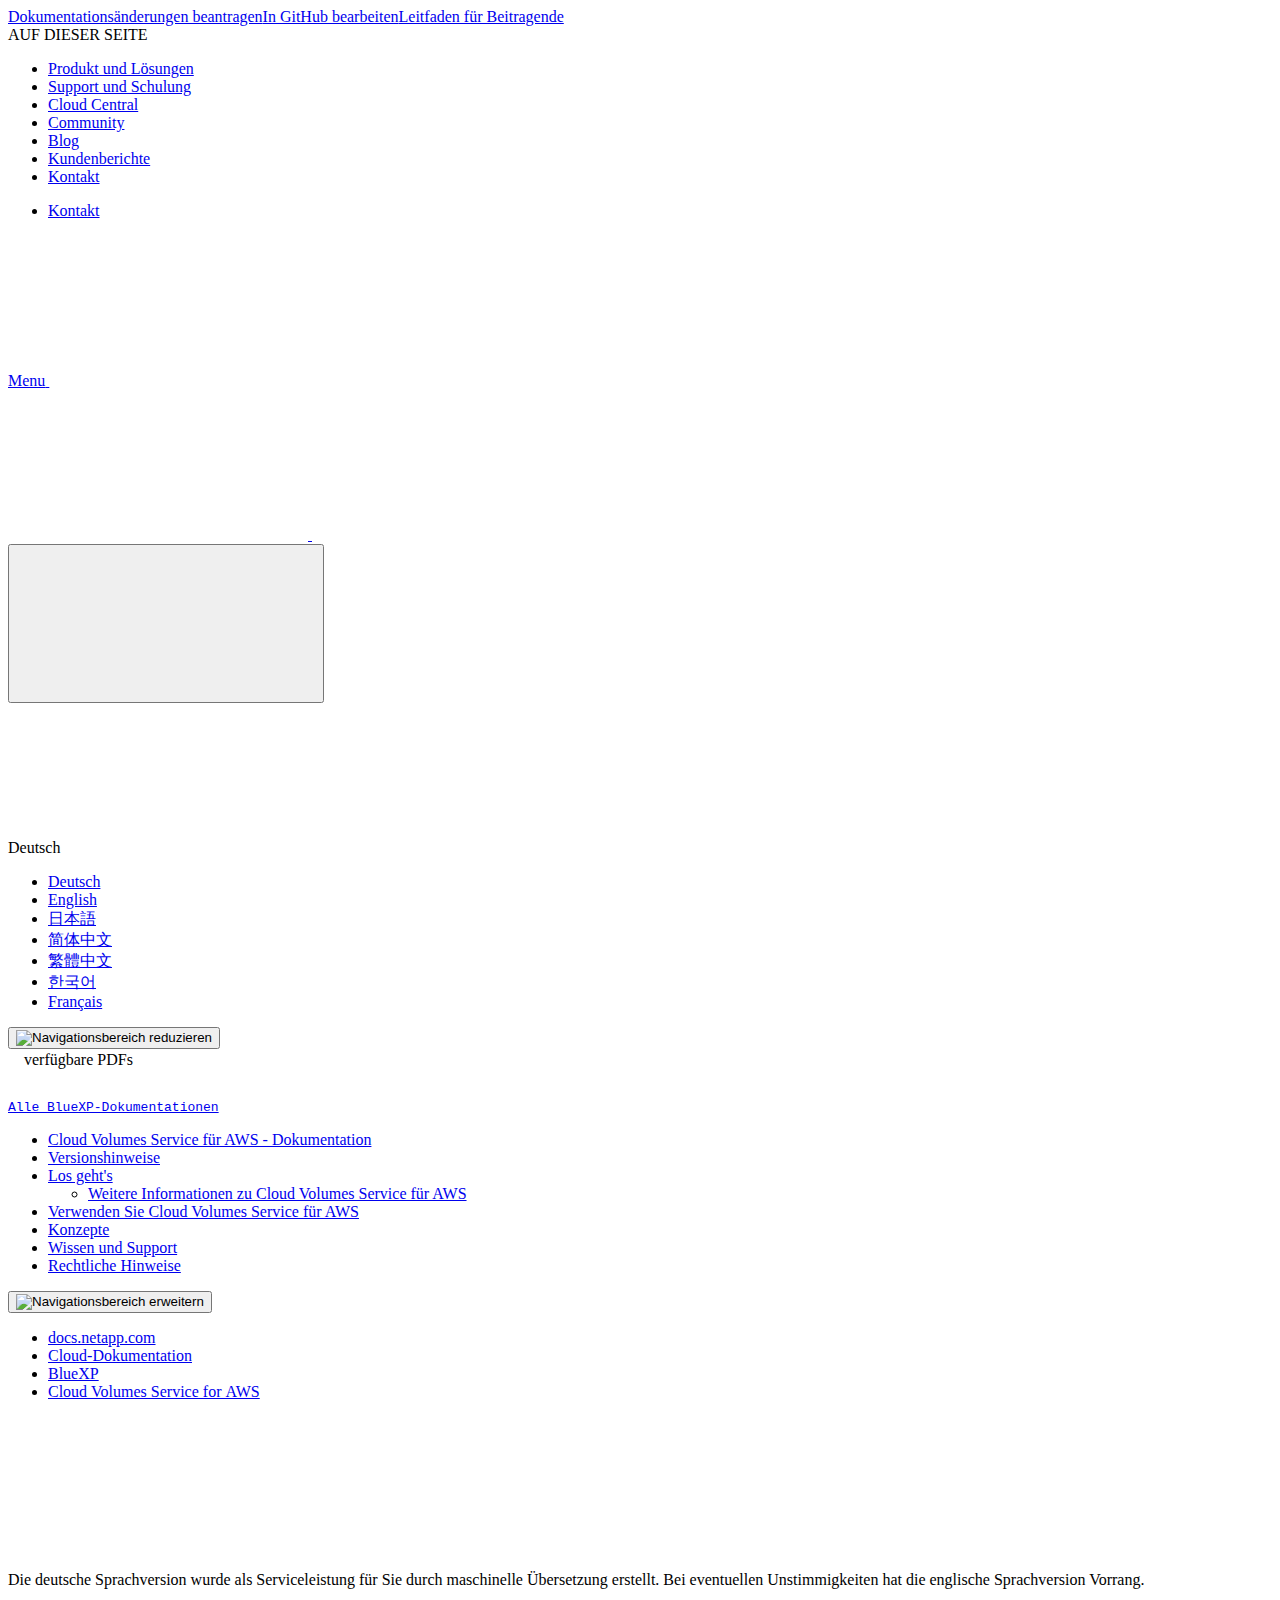
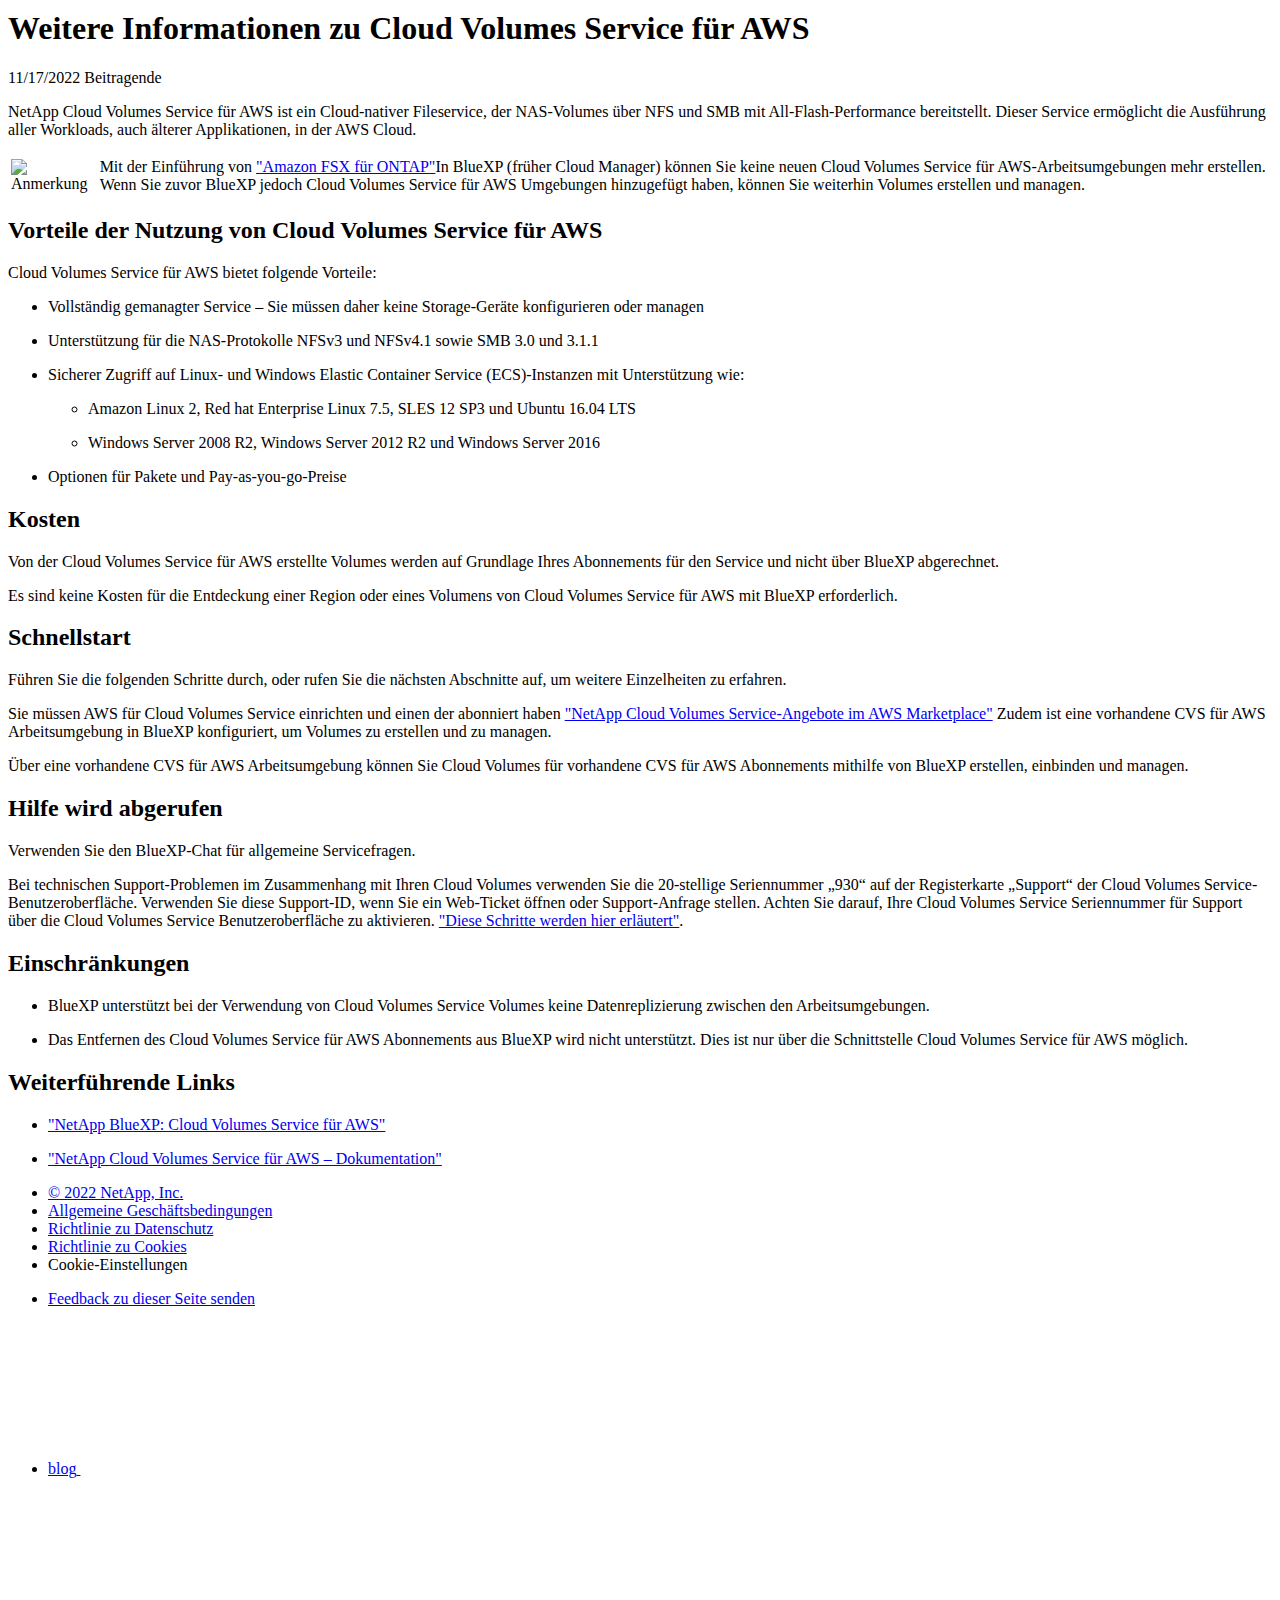
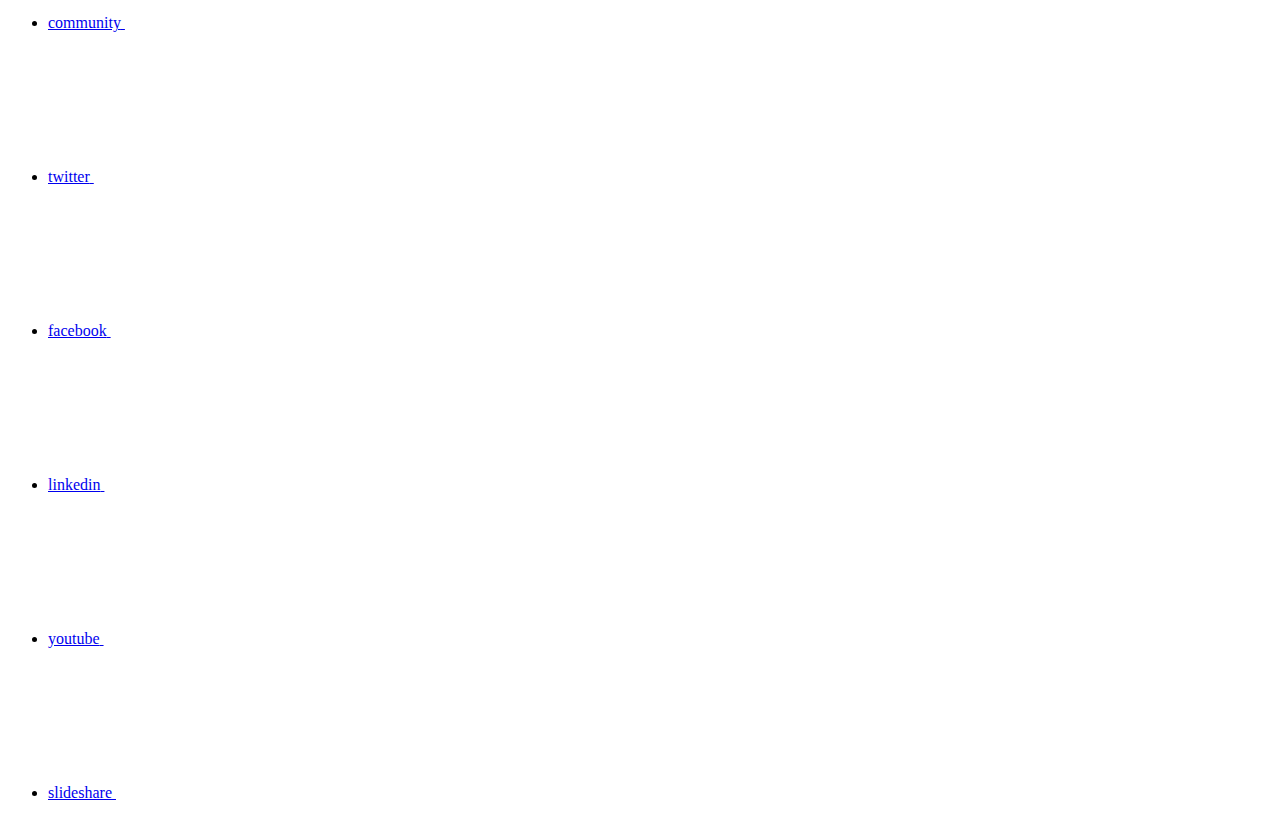
==== concept-cvs-aws.html @ 702d2982 "Deploying to gh-pages from  @ 8a273f7e0c25d8ba1a01aaf4c90c06bf27761376 🚀" ====
<!DOCTYPE html>
<html lang="de">
  <head class="at-element-marker">
  <title>Weitere Informationen zu Cloud Volumes Service für AWS | NetApp Documentation</title>
  <meta charset="utf-8">
  <meta http-equiv="x-ua-compatible" content="ie=edge,chrome=1">
  <meta http-equiv="language" content="en">
  <meta name="viewport" content="width=device-width, initial-scale=1">
  <meta property="og:title" content="Weitere Informationen zu Cloud Volumes Service für AWS | NetApp Documentation" />
	<meta property="og:type" content="website" />
	<meta property="og:url" content="https://docs.netapp.com/de-de/cloud-manager-cloud-volumes-service-aws/concept-cvs-aws.html" />
	<meta property="og:description" content="NetApp Cloud Volumes Service für AWS ist ein Cloud-nativer Fileservice, der NAS-Volumes über NFS und SMB mit All-Flash-Performance bereitstellt. Dieser Servi..." />
  <meta property="og:image" content="https://docs.netapp.com/de-de/cloud-manager-cloud-volumes-service-aws/images/logo-tophat-social.png" />
  <meta property="og:image:alt" content="NetApp Logo" />
  <meta name="format-detection" content="telephone=no">
  <meta http-equiv="Content-Type" content="text/html; charset=utf-8">
  <meta http-equiv="encoding" content="utf-8">
  <meta http-equiv="nss-type" content="Product Documentation"/>
  <meta http-equiv="nss-subtype" content="User Guide"/><meta name="description" content="NetApp Cloud Volumes Service für AWS ist ein Cloud-nativer Fileservice, der NAS-Volumes über NFS und SMB mit All-Flash-Performance bereitstellt. Dieser Servi...">
  <meta name="keywords" content=" cloud volumes service for aws, cloud volumes, cloud volumes service subscription, access key, secret key"><!-- Icons -->
  <link rel="icon" href="/de-de/cloud-manager-cloud-volumes-service-aws/images/favicon.ico" type="image/x-icon">

  <!-- RSS Feed --><link rel="alternate" type="application/rss+xml" title="NetApp Documentation" href="/de-de/cloud-manager-cloud-volumes-service-aws/feed.xml"><!-- CSS Definitions: NetApp CSS should be defined after generic css -->

  <!-- Elastic Search -->
  <link rel="stylesheet" href="//cdn.jsdelivr.net/searchkit/0.10.0/theme.css">

  <!-- Combined CSS -->
  <link rel="stylesheet" type="text/css" href="/de-de/cloud-manager-cloud-volumes-service-aws/css/netappdocs.css">

  
  <link rel="stylesheet" href="/de-de/cloud-manager-cloud-volumes-service-aws/css/landing-page.css" type="text/css">
  <link rel="stylesheet" href="/de-de/cloud-manager-cloud-volumes-service-aws/css/tabbed-blocks.css" type="text/css">
  <!-- Canonical url -->
  <link rel='stylesheet' href='/de-de/cloud-manager-cloud-volumes-service-aws/css/na-feature.css' type='text/css'><!-- Top level site integrations --><script>
    function addAdobeLaunch(adobeId) {
      var head = document.getElementsByTagName('head')[0];
      var adobe = document.createElement("script");
      adobe.type = "text/plain";
      adobe.className = "optanon-category-C0002";
      adobe.src = "//assets.adobedtm.com/60287eadf1ee/c284da483c83/"+adobeId+".min.js";
      head.appendChild(adobe);
    }

    function addGoogleAnalytics(gtagId) {
      var google = document.createElement("script");
      google.type = "text/plain";
      google.className = "optanon-category-C0002";
      google.src = "https://www.googletagmanager.com/gtag/js?id="+gtagId;
      var head = document.getElementsByTagName('head')[0];
      head.appendChild(google);

      window.dataLayer = window.dataLayer || [];
      function gtag(){dataLayer.push(arguments);}
      gtag('js', new Date());
      gtag('config', gtagId);
    }

    function addConsent(consentId) {
      var head = document.getElementsByTagName('head')[0];
      var onetrustConsent = document.createElement("script");
      onetrustConsent.type = "text/javascript";
      onetrustConsent.src = "https://cdn.cookielaw.org/consent/"+consentId+"/OtAutoBlock.js";
      head.appendChild(onetrustConsent);

      var onetrustScript = document.createElement("script");
      onetrustScript.type = "text/javascript";
      onetrustScript.src = "https://cdn.cookielaw.org/scripttemplates/otSDKStub.js";
      onetrustScript.charset = "UTF-8";
      onetrustScript.dataset.documentLanguage = "true";
      onetrustScript.dataset.domainScript = consentId;
      head.appendChild(onetrustScript);
    }addConsent("72570c5c-fe30-465f-b0e0-b77f7fb4ae34");
    addAdobeLaunch("launch-e9ff3acac59f");
    addGoogleAnalytics("UA-81697994-3");function OptanonWrapper() { }
  </script>
  <script src="https://cdnjs.cloudflare.com/ajax/libs/jquery/2.1.4/jquery.min.js"></script>
  <script src="https://cdnjs.cloudflare.com/ajax/libs/jquery-cookie/1.4.1/jquery.cookie.min.js"></script>

  <!-- Used for Product Family Page Sidebar Visibility --><!-- Used to import Promise for IE. Required for SearchKit -->
  <script src="https://cdnjs.cloudflare.com/ajax/libs/bluebird/3.3.5/bluebird.min.js"></script><script src='/de-de/cloud-manager-cloud-volumes-service-aws/js/na-search.js'></script><script src='/de-de/cloud-manager-cloud-volumes-service-aws/js/na-pagenav.js'></script><script src='/de-de/cloud-manager-cloud-volumes-service-aws/js/na-utility.js'></script>
  <script src='/de-de/cloud-manager-cloud-volumes-service-aws/js/clouddocs.js'></script>
  <script src='/de-de/cloud-manager-cloud-volumes-service-aws/js/jquery.navgoco.min.js'></script>
  <script src="https://maxcdn.bootstrapcdn.com/bootstrap/3.3.7/js/bootstrap.min.js" integrity="sha384-Tc5IQib027qvyjSMfHjOMaLkfuWVxZxUPnCJA7l2mCWNIpG9mGCD8wGNIcPD7Txa" crossorigin="anonymous"></script>
  <script src='/de-de/cloud-manager-cloud-volumes-service-aws/js/toc.js'></script>
  <script src='/de-de/cloud-manager-cloud-volumes-service-aws/js/customscripts.js'></script><script>
      $(document).ready(function() {
          
          var collapseOnInit = true;
          

          var navSettings = {
              "caretHtml": '',
              "accordion": collapseOnInit,
              "openClass": 'active', // open
              "save": false, // leave false or nav highlighting doesn't work right
              "cookie": {
                  "name": 'navgoco',
                  "expires": false,
                  "path": '/'
              },
              "slide": {
                  "duration": 400,
                  "easing": 'swing'
              }
          };

          // Initialize navgoco with default options
          $("#mysidebar").navgoco(navSettings);
          

          $("#collapseAll").click(function(e) {
              e.preventDefault();
              $("#mysidebar").navgoco('toggle', false);
          });

          $("#expandAll").click(function(e) {
              e.preventDefault();
              $("#mysidebar").navgoco('toggle', true);
          });

          $(".sidebar-nav-container").on("scroll", function() {
            $.cookie("sidebarScroll", $(".sidebar-nav-container").scrollTop(), {
              path    : "/de-de/cloud-manager-cloud-volumes-service-aws"  
            });
          });
          $(function() {
            if ($.cookie("sidebarScroll")) {
              $(".sidebar-nav-container").scrollTop($.cookie("sidebarScroll"));
            }
          });

      });

  </script>
  <script>
      $(document).ready(function() {
          $("#tg-sb-link").click(function() {
              $("#tg-sb-sidebar").toggle();
              $("#tg-sb-content").toggleClass('col-md-9');
              $("#tg-sb-content").toggleClass('col-md-12');
              $("#tg-sb-icon").toggleClass('fa-toggle-on');
              $("#tg-sb-icon").toggleClass('fa-toggle-off');
          });
      });
  </script>
  <script src='/de-de/cloud-manager-cloud-volumes-service-aws/js/custom-dropdown.js'></script>
  <script src='/de-de/cloud-manager-cloud-volumes-service-aws/js/FileSaver.min.js'></script>
  <script src='/de-de/cloud-manager-cloud-volumes-service-aws/js/jszip-utils.min.js'></script>
  <script src='/de-de/cloud-manager-cloud-volumes-service-aws/js/jszip.min.js'></script>
  <script src='/de-de/cloud-manager-cloud-volumes-service-aws/js/pdf-ux.js'></script>
</head>


  <body class role="document" data-flavor="">
    <div id="page" class="n-off-canvas-menu">
      <div class="n-off-canvas-menu__menu"><!--TODO: Add offcanvas code --></div>
      <div class="n-off-canvas-menu__content-wrap">
        <header class="site-header" id="banner">
  
  <!-- Start Page Toolbar -->
  
  <div class="page-nav-toolbar"><div class="page-nav-contribute"><a target="_blank" href="https://github.com/NetAppDocs/cloud-manager-cloud-volumes-service-aws/issues/new?body=Page%3A%20[Weitere Informationen zu Cloud Volumes Service für AWS](https://docs.netapp.com/de-de/cloud-manager-cloud-volumes-service-aws/concept-cvs-aws.html)&template=public-issue-template.md" class="page-nav-contribute-link" role="button"><img src="/de-de/cloud-manager-cloud-volumes-service-aws/images/discuss-sm.svg" alt="" class="github-icon" />Dokumentationsänderungen beantragen</a><a target="_blank" href="https://github.com/NetAppDocs/cloud-manager-cloud-volumes-service-aws/blob/main/concept-cvs-aws.adoc" class="page-nav-contribute-link" role="button"><img src="/de-de/cloud-manager-cloud-volumes-service-aws/images/edit-sm.svg" alt="" class="github-icon" />In GitHub bearbeiten</a><a target="_blank" href="https://docs.netapp.com/us-en/contribute/" class="page-nav-contribute-link"  ><img src="/de-de/cloud-manager-cloud-volumes-service-aws/images/article-sm.svg" alt="" class="github-icon" />Leitfaden für Beitragende</a></div>
    <div class="page-nav-container">
      <nav class="page-nav-fixed">
        <div class="page-nav-title">AUF DIESER SEITE</div>
        <div class="page-nav-links">
          <ul class="page-nav-inner" id="page-menu"></ul>
        </div>
      </nav>
    </div>
  </div>
  
  
  <!-- Start top_hat -->
  <div class="n-top-hat">
    <div class="n-container">
      <div class="n-top-hat__cross-property-nav">
        <ul class="n-top-hat__list">
          <li class="n-top-hat__list-item">
            <a href="https://www.netapp.com/products-a-z/" class="n-top-hat__link">Produkt und Lösungen</a>
          </li>
          <li class="n-top-hat__list-item">
            <a href="https://www.netapp.com/support-and-training/netapp-university/" class="n-top-hat__link">Support und Schulung</a>
          </li>
          <li class="n-top-hat__list-item">
            <a href="https://cloud.netapp.com" class="n-top-hat__link">Cloud Central</a>
          </li>
          <li class="n-top-hat__list-item">
            <a href="https://community.netapp.com/" class="n-top-hat__link">Community</a>
          </li>
          <li class="n-top-hat__list-item">
            <a href="https://blog.netapp.com/" class="n-top-hat__link">Blog</a>
          </li>
          <li class="n-top-hat__list-item">
            <a href="https://customers.netapp.com/en/" class="n-top-hat__link">Kundenberichte</a>
          </li>
          <li class="n-top-hat__list-item">
            <a href="https://www.netapp.com/us/contact-us/index.aspx" target="_self" class="n-top-hat__link" data-ntap-ui="contact-us">Kontakt</a>
          </li>
        </ul>
      </div>
      <div class="n-top-hat__utils">
        <ul class="n-top-hat__list">
          <li class="n-top-hat__list-item">
            <a href="https://www.netapp.com/us/contact-us/index.aspx" target="_self" class="n-top-hat__link" data-ntap-ui="contact-us">Kontakt</a>
          </li>
        </ul>
      </div>
    </div>
  </div>
  <!-- End top_hat -->

  <!-- Start property bar -->
  <style>
    .n-property-navigation-bar__menus--desktop-experience .n-menu--mega__default-content__heading span {
    color: #34B0FF;
    }
  </style>
  <div class="n-property-bar " data-ntap-ui="sticky-nav">
    <div class="n-property-bar__inner-wrap">
      <div class="n-property-bar__menu-toggle">
        <a href="#" class="n-property-bar__menu-toggle-link">
          <span class="n-property-bar__menu-toggle-text">Menu</span>
          <svg class="n-icon-bars n-property-bar__menu-toggle-icon" aria-labelledby="title">
            <title>bars</title>
            <use xlink:href="/de-de/cloud-manager-cloud-volumes-service-aws/common/svg/sprite.svg#bars"></use>
          </svg>
        </a>
      </div>
      <div class="n-property-bar__property-mark ">
        <a href="https://www.netapp.com" class="n-property-bar__property-link">
          <div class="n-property-bar__logo">
            <svg class="n-icon-netapp-mark n-icon-netapp-mark n-property-bar__netapp-mark-icon" aria-labelledby="title">
              <title>netapp-mark</title>
              <use xlink:href="/de-de/cloud-manager-cloud-volumes-service-aws/common/svg/sprite.svg#netapp-mark"></use>
            </svg>
            <svg class="n-icon-netapp-logo n-property-bar__logo-svg" aria-labelledby="title">
              <title>netapp-logo</title>
              <use xlink:href="/de-de/cloud-manager-cloud-volumes-service-aws/common/svg/sprite.svg#netapp-logo"></use>
            </svg>
          </div>
        </a>
      </div>

      
      
      
      <div class="search-property-bar">
        <div id="search-demo-container" class="searchbox n-property-bar__search">
          <div id="react-search" 
          data-search-html="/de-de/cloud-manager-cloud-volumes-service-aws/search.html"
          data-type="widget" 
          data-placeholder="Dokumentation durchsuchen"
          data-no-results-found="Keine Ergebnisse für {query} gefunden"
          data-did-you-mean="Nach {suggestion} suchen."
          data-no-results-found-did-you-mean="Keine Ergebnisse für {query} gefunden. Meinten Sie {suggestion}?"
          data-results-found="{hitCount} Ergebnisse gefunden"
          data-error-message="We're sorry, an issue occurred when fetching your results. Please try again."
          data-error-reset="Reset Search"
          data-sk-es-pf-indexes=""
          data-flavor=""></div>
          <button class="n-property-bar__search-toggle-button" type="button">
            <svg class="n-icon-search n-property-bar__search-toggle-button-icon" aria-labelledby="title">
              <title>search</title>
              <use xmlns:xlink="http://www.w3.org/1999/xlink" xlink:href="/de-de/cloud-manager-cloud-volumes-service-aws/common/svg/sprite.svg#search"></use>
            </svg>
          </button>
        </div>
      </div>
      
    </div>
  </div>
  <div class="n-property-bar__toolbar">
    <!-- Start Language Selector --><div id="language-dropdown" class="custom-dropdown custom-dropdown-lang">
      <div class="custom-dropdown-select custom-dropdown-select-lang">
      <span class="lang-name">Deutsch</span>
          <svg class="n-globe__icon" aria-labelledby="title">
            <title>globe</title>
            <use xmlns:xlink="http://www.w3.org/1999/xlink" xlink:href="/de-de/cloud-manager-cloud-volumes-service-aws/common/svg/sprite.svg#globe"></use>
          </svg>
        </button>
      </div>

      <ul class="custom-dropdown-menu"><li>
          <a href="https://docs.netapp.com/de-de/cloud-manager-cloud-volumes-service-aws/concept-cvs-aws.html" target="_self"><span translate="no" class="notranslate">Deutsch</span></a>
        </li><li>
          <a href="https://docs.netapp.com/us-en/cloud-manager-cloud-volumes-service-aws/concept-cvs-aws.html" target="_self"><span translate="no" class="notranslate">English</span></a>
        </li><li>
          <a href="https://docs.netapp.com/ja-jp/cloud-manager-cloud-volumes-service-aws/concept-cvs-aws.html" target="_self"><span translate="no" class="notranslate">日本語</span></a>
        </li><li>
          <a href="https://docs.netapp.com/zh-cn/cloud-manager-cloud-volumes-service-aws/concept-cvs-aws.html" target="_self"><span translate="no" class="notranslate">简体中文</span></a>
        </li><li>
          <a href="https://docs.netapp.com/zh-tw/cloud-manager-cloud-volumes-service-aws/concept-cvs-aws.html" target="_self"><span translate="no" class="notranslate">繁體中文</span></a>
        </li><li>
          <a href="https://docs.netapp.com/ko-kr/cloud-manager-cloud-volumes-service-aws/concept-cvs-aws.html" target="_self"><span translate="no" class="notranslate">한국어</span></a>
        </li><li>
          <a href="https://docs.netapp.com/fr-fr/cloud-manager-cloud-volumes-service-aws/concept-cvs-aws.html" target="_self"><span translate="no" class="notranslate">Français</span></a>
        </li></ul>
    </div><!-- End Language Selector -->

    <div class="n-property-bar__cta"></div>
  </div>
  <script>
    $(function(){
        var currentLocalization = $('html').attr('lang');

        var localizationsDictionary = {
            "en-CA" : "https://www.netapp.com/search/index.aspx?for_cr=canada&",
            "en-IN" : "https://www.netapp.com/search/index.aspx?for_cr=india&",
            "nl-NL" : "https://www.netapp.com/search/index.aspx?for_cr=netherlands&",
            "ru-RU" : "https://www.netapp.com/search/index.aspx?for_cr=russia&",
            "sv-SE" : "https://www.netapp.com/search/index.aspx?for_cr=sweden&",
            "it-IT" : "https://www.netapp.com/search/index.aspx?for_cr=italy&",
            "he-IL" : "https://www.netapp.com/search/index.aspx?for_cr=israel&",
            "ko-KR" : "https://www.netapp.com/search/index.aspx?for_cr=korea&",
            "zh-TW" : "https://www.netapp.com/search/index.aspx?for_cr=taiwan&",
            "en-GB" : "https://www.netapp.com/search/index.aspx?for_cr=unitedkingdom&",
            "en-SG" : "https://www.netapp.com/search/index.aspx?for_cr=asean&",
            "en-AU" : "https://www.netapp.com/search/index.aspx?for_cr=australia&",
            "pt-BR" : "https://www.netapp.com/search/index.aspx?for_cr=brasil&",
            "de-CH" : "https://www.netapp.com/search/index.aspx?for_cr=switzerland&",
            "es-MX" : "https://www.netapp.com/search/index.aspx?for_cr=mexico&"
        };

        if($('html').hasClass('ntap-whitelisted') && localizationsDictionary.hasOwnProperty(currentLocalization)) {
            $('.n-property-bar__property-link').attr('href', '/');
        }
    });
  </script>
  <!-- End property bar -->
</header>


        <main id="n-main-content" class="n-main-content">
          <!-- Start Documentation Content -->
<div class="ie-main">
  <!-- Sidebar Column -->
  
  <div class="col-md-3" id="sidebar-height">
      <button id="btn-sidebar-collapse" onclick="hideSidebar()"><img src="/de-de/cloud-manager-cloud-volumes-service-aws/images/collapse.png" alt="Navigationsbereich reduzieren"></button>
      <div class="n-pdf-header">
  <a id="toggleButtonPdf" class="n-pdf-button" type="button">
    <img src="/de-de/cloud-manager-cloud-volumes-service-aws/images/pdf.png" alt="" width="16" height="16"/>verfügbare PDFs<span>
    </span>
  </a>
</div>
<div class="n-pdf-body-container">
  <ul id="toggleContainerPdf" class="n-pdf-body" style="display:none;"><li class="pdf-ux-container">
        
        
        
        <a target="_blank" href="/de-de/cloud-manager-cloud-volumes-service-aws/pdfs/fullsite-sidebar/Dokumentation_zu_Cloud_Volumes_Service_für_AWS.pdf" >
          <img src="/de-de/cloud-manager-cloud-volumes-service-aws/images/pdf.png" alt="" width="16" height="16"/>PDF dieser Dokumentationsseite</a>





    
      <ul class="subfolders" style="display:none;">
        <li class="pdf-ux-container">
          
          
          
          <a target="_blank" 
            
              href="/de-de/cloud-manager-cloud-volumes-service-aws/pdfs/sidebar/Los_geht_s.pdf" 
            
          >
            <img src="/de-de/cloud-manager-cloud-volumes-service-aws/images/pdf.png" alt="" width="16" height="16"/>
            Los geht's
          </a>
          
    <ul class="subfolders" id="pdf-remove" style="display:none;"><li class="active"></li></ul>
  


        </li>
      </ul>
    

  



    
      <ul class="subfolders" style="display:none;">
        <li class="pdf-ux-container">
          
          
          
          <a target="_blank" 
            
              href="/de-de/cloud-manager-cloud-volumes-service-aws/pdfs/sidebar/Verwenden_Sie_Cloud_Volumes_Service_für_AWS.pdf" 
            
          >
            <img src="/de-de/cloud-manager-cloud-volumes-service-aws/images/pdf.png" alt="" width="16" height="16"/>
            Verwenden Sie Cloud Volumes Service für AWS
          </a>
          




        </li>
      </ul>
    

  



    
      <ul class="subfolders" style="display:none;">
        <li class="pdf-ux-container">
          
          
          
          <a target="_blank" 
            
              href="/de-de/cloud-manager-cloud-volumes-service-aws/pdfs/sidebar/Konzepte.pdf" 
            
          >
            <img src="/de-de/cloud-manager-cloud-volumes-service-aws/images/pdf.png" alt="" width="16" height="16"/>
            Konzepte
          </a>
          




        </li>
      </ul>
    

  



    
      <ul class="subfolders" style="display:none;">
        <li class="pdf-ux-container">
          
          
          
          <a target="_blank" 
            
              href="/de-de/cloud-manager-cloud-volumes-service-aws/pdfs/sidebar/Wissen_und_Support.pdf" 
            
          >
            <img src="/de-de/cloud-manager-cloud-volumes-service-aws/images/pdf.png" alt="" width="16" height="16"/>
            Wissen und Support
          </a>
          




        </li>
      </ul>
    

  



</li></ul>
  <div class="zip-pdf-link-container" style="display: none;">   
    <a href="#" id="zipPdf">
      <img src="/de-de/cloud-manager-cloud-volumes-service-aws/images/pdf-zip.png" alt="" width="16" height="16"/>
      <pre>Sammlung separater PDF-Dokumente<span class="zip-size"></span></pre>
    </a><div id="zip-link-popup" class="hide">
    <div class="inner-modal">
        <div class="downloading-progress">
            <div class="spinner"></div>
            <h1>Creating your file...</h1>
            <div>This may take a few minutes. Thanks for your patience.</div>
            <button class="cancel-download-btn" type="button">Cancel</button>
        </div>
        <div class="download-complete hide">
            <div class="done-icon">
                <svg xmlns="http://www.w3.org/2000/svg" width="24" height="24" viewBox="0 0 24 24"><path d="M20.285 2l-11.285 11.567-5.286-5.011-3.714 3.716 9 8.728 15-15.285z"/></svg>
            </div>
            <div>Your file is ready</div>
            <button class="cancel-download-btn" type="button">OK</button>
        </div>
    </div>
</div>
<script>
    $(".cancel-download-btn").click(function(){
        $("#zip-link-popup").addClass("hide");
        $("#zip-link-popup .downloading-progress").removeClass("hide");
        $("#zip-link-popup .download-complete").addClass("hide");
    });
</script></div>
</div>
<script>
  $("#toggleContainerPdf li.active:last-child").parents('ul.subfolders').toggle('display');
  $("#toggleButtonPdf").click(function () {
    $("#toggleContainerPdf").toggle('display');
    $(".n-pdf-body-container .zip-pdf-link-container").toggle('display');
  });
</script><div class="prod-nav" id="product-nav">
  <a target="_self" class="prod-fam-nav" href="https://docs.netapp.com/de-de/cloud-manager-family/"><img src="/de-de/cloud-manager-cloud-volumes-service-aws/images/left_arrow.png" alt=""><pre>Alle BlueXP-Dokumentationen</pre></a>
</div><div class="sidebar-nav-container" id="mysidebardiv">
  <ul id="mysidebar" class="nav"><li 
      data-pdf-exists="true" 
      data-pdf-filename="Cloud Volumes Service für AWS - Dokumentation"
      data-li-level="1#" 
      class=" "
    ><a class="na-navbar-padding" href="/de-de/cloud-manager-cloud-volumes-service-aws/index.html">
        Cloud Volumes Service für AWS - Dokumentation
      </a></li><li 
      data-pdf-exists="true" 
      data-pdf-filename="Versionshinweise"
      data-li-level="1#" 
      class=" "
    ><a class="na-navbar-padding" href="/de-de/cloud-manager-cloud-volumes-service-aws/whats-new.html">
        Versionshinweise
      </a></li><li 
      data-pdf-exists="true" 
      data-pdf-filename="Los geht's"
      data-li-level="1" 
      class="subfolders "
    ><a href="#">
        <div class="na-navbar-padding"> Los geht's</div>
      </a>
      <ul style="display: none;">
        <li 
      data-pdf-exists="true" 
      data-pdf-filename="Weitere Informationen zu Cloud Volumes Service für AWS"
      data-li-level="2#" 
      class="  active "
    ><a class="na-navbar-padding" href="/de-de/cloud-manager-cloud-volumes-service-aws/concept-cvs-aws.html">
        Weitere Informationen zu Cloud Volumes Service für AWS
      </a></li></ul></li><li 
      data-pdf-exists="true" 
      data-pdf-filename="Verwenden Sie Cloud Volumes Service für AWS"
      data-li-level="1" 
      class="subfolders "
    ><a href="#">
        <div class="na-navbar-padding"> Verwenden Sie Cloud Volumes Service für AWS</div>
      </a>
      <ul style="display: none;">
        <li 
      data-pdf-exists="true" 
      data-pdf-filename="Implementieren und Managen von Cloud Volumes"
      data-li-level="2#" 
      class=" "
    ><a class="na-navbar-padding" href="/de-de/cloud-manager-cloud-volumes-service-aws/task-manage-cvs-aws.html">
        Implementieren und Managen von Cloud Volumes
      </a></li><li 
      data-pdf-exists="true" 
      data-pdf-filename="Managen von Cloud Volumes Snapshots"
      data-li-level="2#" 
      class=" "
    ><a class="na-navbar-padding" href="/de-de/cloud-manager-cloud-volumes-service-aws/task-manage-cloud-volumes-snapshots.html">
        Managen von Cloud Volumes Snapshots
      </a></li></ul></li><li 
      data-pdf-exists="true" 
      data-pdf-filename="Konzepte"
      data-li-level="1" 
      class="subfolders "
    ><a href="#">
        <div class="na-navbar-padding"> Konzepte</div>
      </a>
      <ul style="display: none;">
        <li 
      data-pdf-exists="true" 
      data-pdf-filename="Service Level und zugewiesene Kapazität"
      data-li-level="2#" 
      class=" "
    ><a class="na-navbar-padding" href="/de-de/cloud-manager-cloud-volumes-service-aws/reference-cvs-service-levels-and-quotas.html">
        Service Level und zugewiesene Kapazität
      </a></li><li 
      data-pdf-exists="true" 
      data-pdf-filename="Einstellungen der AWS Sicherheitsgruppen für Windows AD Server"
      data-li-level="2#" 
      class=" "
    ><a class="na-navbar-padding" href="/de-de/cloud-manager-cloud-volumes-service-aws/reference-security-groups-windows-ad-servers.html">
        Einstellungen der AWS Sicherheitsgruppen für Windows AD Server
      </a></li></ul></li><li 
      data-pdf-exists="true" 
      data-pdf-filename="Wissen und Support"
      data-li-level="1" 
      class="subfolders "
    ><a href="#">
        <div class="na-navbar-padding"> Wissen und Support</div>
      </a>
      <ul style="display: none;">
        <li 
      data-pdf-exists="true" 
      data-pdf-filename="Für den Support anmelden"
      data-li-level="2#" 
      class=" "
    ><a class="na-navbar-padding" href="/de-de/cloud-manager-cloud-volumes-service-aws/task-support-registration.html">
        Für den Support anmelden
      </a></li><li 
      data-pdf-exists="true" 
      data-pdf-filename="Holen Sie sich Hilfe"
      data-li-level="2#" 
      class=" "
    ><a class="na-navbar-padding" href="/de-de/cloud-manager-cloud-volumes-service-aws/task-get-help.html">
        Holen Sie sich Hilfe
      </a></li></ul></li><li 
      data-pdf-exists="true" 
      data-pdf-filename="Rechtliche Hinweise"
      data-li-level="1#" 
      class=" "
    ><a class="na-navbar-padding" href="/de-de/cloud-manager-cloud-volumes-service-aws/legal-notices.html">
        Rechtliche Hinweise
      </a></li></ul>
</div>
<script>
  window.onscroll = () => {
    const value = -40 - (document.body.scrollHeight - (window.innerHeight + document.scrollingElement.scrollTop));
    
    document.getElementById("sidebar-height").style.bottom = Math.max(0,value) + "px";
};
</script>
<!-- this highlights the active parent class in the navgoco sidebar. this is critical so that the parent expands when you're viewing a page. This must appear below the sidebar code above. Otherwise, if placed inside customscripts.js, the script runs before the sidebar code runs and the class never gets inserted.-->
<script>$("li.active").parents('li').toggleClass("active");</script>
<script>$("#mysidebar li.active").parents('ul').css("display","block");</script>


  </div>
  

  <div class="ie-content-pane n-doc__component-detail-content n-doc__component-detail-content--show-code">
    <!-- Begin of page container --><article class="page-content" id="main">
      <div class="ie-utility">
  <button id="btn-sidebar-expand" onclick="showSidebar()"><img src="/de-de/cloud-manager-cloud-volumes-service-aws/images/expand.png" alt="Navigationsbereich erweitern"></button>
  <div class="ie-menu">
    <div class="n-breadcrumb">
      <ul class="n-breadcrumb__list">
        <li class="n-breadcrumb__list-item">
          <a href="https://docs.netapp.com">docs.netapp.com</a>
        </li>
        
        <li class="n-breadcrumb__list-item">
          <a href="https://docs.netapp.com/us-en/cloud/">Cloud-Dokumentation</a>
        </li>
        

        
        <li class="n-breadcrumb__list-item">
          <a href="https://docs.netapp.com/de-de/cloud-manager-family/">BlueXP</a>
        </li>
        

        <li class="n-breadcrumb__list-item">
          <a href="/de-de/cloud-manager-cloud-volumes-service-aws/">Cloud&nbsp;Volumes&nbsp;Service&nbsp;for&nbsp;AWS</a>
        </li>

      </ul>
    </div>
    <div style="clear: both"></div><!-- Main needs to have height -->
  </div>
</div>

      <div class="ie-nmt-disclaimer">
  <span>
    <div class="ie-nmt-disclaimer-container">
      <div class="ie-nmt-disclaimer-icon">
        <svg class="luci-icon" aria-hidden="true">
          <use xlink:href="/de-de/cloud-manager-cloud-volumes-service-aws/common/svg/sprite.svg#circle-info">
        </svg>
      </div>
      <div class="ie-nmt-disclaimer-content">
        <span> Die deutsche Sprachversion wurde als Serviceleistung für Sie durch maschinelle Übersetzung erstellt. Bei eventuellen Unstimmigkeiten hat die englische Sprachversion Vorrang. </span>
      </div>
      <div style="clear:both;"></div>
    </div>
  </span>
</div><div class="n-doc__component-detail-heading-wrap">
  <h1 class="n-doc__component-detail-heading">Weitere Informationen zu Cloud Volumes Service für AWS</h1>
</div>


<p class="page-details">
  
    
    <time datetime="2022-11-17 06:41:16 +0000">11/17/2022</time>
    
  

<span>Beitragende
</span>


</p>

<div id="preamble">
<div class="sectionbody">
<div class="paragraph lead">
<p>NetApp Cloud Volumes Service für AWS ist ein Cloud-nativer Fileservice, der NAS-Volumes über NFS und SMB mit All-Flash-Performance bereitstellt. Dieser Service ermöglicht die Ausführung aller Workloads, auch älterer Applikationen, in der AWS Cloud.</p>
</div>
<div class="admonitionblock note">
<table>
<tr>
<td class="icon">
<img src="/us-en/cloud-manager-cloud-volumes-service-aws/images/note.svg" alt="Anmerkung">
</td>
<td class="content">
Mit der Einführung von <a href="https://docs.aws.amazon.com/fsx/latest/ONTAPGuide/what-is-fsx-ontap.html" target="_blank" rel="noopener">"Amazon FSX für ONTAP"</a>In BlueXP (früher Cloud Manager) können Sie keine neuen Cloud Volumes Service für AWS-Arbeitsumgebungen mehr erstellen. Wenn Sie zuvor BlueXP jedoch Cloud Volumes Service für AWS Umgebungen hinzugefügt haben, können Sie weiterhin Volumes erstellen und managen.
</td>
</tr>
</table>
</div>
</div>
</div>
<div class="sect1">
<h2 id="vorteile-der-nutzung-von-cloud-volumes-service-für-aws">Vorteile der Nutzung von Cloud Volumes Service für AWS</h2>
<div class="sectionbody">
<div class="paragraph">
<p>Cloud Volumes Service für AWS bietet folgende Vorteile:</p>
</div>
<div class="ulist">
<ul>
<li>
<p>Vollständig gemanagter Service – Sie müssen daher keine Storage-Geräte konfigurieren oder managen</p>
</li>
<li>
<p>Unterstützung für die NAS-Protokolle NFSv3 und NFSv4.1 sowie SMB 3.0 und 3.1.1</p>
</li>
<li>
<p>Sicherer Zugriff auf Linux- und Windows Elastic Container Service (ECS)-Instanzen mit Unterstützung wie:</p>
<div class="ulist">
<ul>
<li>
<p>Amazon Linux 2, Red hat Enterprise Linux 7.5, SLES 12 SP3 und Ubuntu 16.04 LTS</p>
</li>
<li>
<p>Windows Server 2008 R2, Windows Server 2012 R2 und Windows Server 2016</p>
</li>
</ul>
</div>
</li>
<li>
<p>Optionen für Pakete und Pay-as-you-go-Preise</p>
</li>
</ul>
</div>
</div>
</div>
<div class="sect1">
<h2 id="kosten">Kosten</h2>
<div class="sectionbody">
<div class="paragraph">
<p>Von der Cloud Volumes Service für AWS erstellte Volumes werden auf Grundlage Ihres Abonnements für den Service und nicht über BlueXP abgerechnet.</p>
</div>
<div class="paragraph">
<p>Es sind keine Kosten für die Entdeckung einer Region oder eines Volumens von Cloud Volumes Service für AWS mit BlueXP erforderlich.</p>
</div>
</div>
</div>
<div class="sect1">
<h2 id="schnellstart">Schnellstart</h2>
<div class="sectionbody">
<div class="paragraph">
<p>Führen Sie die folgenden Schritte durch, oder rufen Sie die nächsten Abschnitte auf, um weitere Einzelheiten zu erfahren.</p>
</div>
<div class="paragraph quick-margin-para">
<p>Sie müssen AWS für Cloud Volumes Service einrichten und einen der abonniert haben <a href="https://aws.amazon.com/marketplace/search/results?x=0&amp;y=0&amp;searchTerms=netapp+cloud+volumes+service" target="_blank" rel="noopener">"NetApp Cloud Volumes Service-Angebote im AWS Marketplace"</a> Zudem ist eine vorhandene CVS für AWS Arbeitsumgebung in BlueXP konfiguriert, um Volumes zu erstellen und zu managen.</p>
</div>
<div class="paragraph quick-margin-para">
<p>Über eine vorhandene CVS für AWS Arbeitsumgebung können Sie Cloud Volumes für vorhandene CVS für AWS Abonnements mithilfe von BlueXP erstellen, einbinden und managen.</p>
</div>
</div>
</div>
<div class="sect1">
<h2 id="hilfe-wird-abgerufen">Hilfe wird abgerufen</h2>
<div class="sectionbody">
<div class="paragraph">
<p>Verwenden Sie den BlueXP-Chat für allgemeine Servicefragen.</p>
</div>
<div class="paragraph">
<p>Bei technischen Support-Problemen im Zusammenhang mit Ihren Cloud Volumes verwenden Sie die 20-stellige Seriennummer „930“ auf der Registerkarte „Support“ der Cloud Volumes Service-Benutzeroberfläche. Verwenden Sie diese Support-ID, wenn Sie ein Web-Ticket öffnen oder Support-Anfrage stellen. Achten Sie darauf, Ihre Cloud Volumes Service Seriennummer für Support über die Cloud Volumes Service Benutzeroberfläche zu aktivieren. <a href="https://docs.netapp.com/us-en/cloud_volumes/aws/task_activating_support_entitlement.html" target="_blank" rel="noopener">"Diese Schritte werden hier erläutert"</a>.</p>
</div>
</div>
</div>
<div class="sect1">
<h2 id="einschränkungen">Einschränkungen</h2>
<div class="sectionbody">
<div class="ulist">
<ul>
<li>
<p>BlueXP unterstützt bei der Verwendung von Cloud Volumes Service Volumes keine Datenreplizierung zwischen den Arbeitsumgebungen.</p>
</li>
<li>
<p>Das Entfernen des Cloud Volumes Service für AWS Abonnements aus BlueXP wird nicht unterstützt. Dies ist nur über die Schnittstelle Cloud Volumes Service für AWS möglich.</p>
</li>
</ul>
</div>
</div>
</div>
<div class="sect1">
<h2 id="weiterführende-links">Weiterführende Links</h2>
<div class="sectionbody">
<div class="ulist">
<ul>
<li>
<p><a href="https://cloud.netapp.com/cloud-volumes-service-for-aws" target="_blank" rel="noopener">"NetApp BlueXP: Cloud Volumes Service für AWS"</a></p>
</li>
<li>
<p><a href="https://docs.netapp.com/us-en/cloud_volumes/aws/" target="_blank" rel="noopener">"NetApp Cloud Volumes Service für AWS – Dokumentation"</a></p>
</li>
</ul>
</div>
</div>
</div>

    </article>
    <!-- Page Container -->
  </div>

  <div style="clear: both"></div><!-- Main needs to have height --></div>

        </main>

        <footer class="n-footer">
  <div class="n-footer__bottom">
    <div class="n-container">
      <div class="n-footer__bottom-left">
        <div class="n-footer__copyright">
          <ul class="n-footer__copyright-list">
            <li class="n-footer__copyright-link">
              <a href="https://www.netapp.com/us/legal/copyright.aspx">© 2022 NetApp, Inc.</a>
            </li>
            <li class="n-footer__copyright-link">
              <a href="https://www.netapp.com/company/legal/terms-of-use/">Allgemeine Geschäftsbedingungen</a>
            </li>
            <li class="n-footer__copyright-link">
              <a href="https://www.netapp.com/company/legal/privacy-policy/">Richtlinie zu Datenschutz</a>
            </li>
            <li class="n-footer__copyright-link">
              <a href="https://www.netapp.com/company/legal/cookie-policy/">Richtlinie zu Cookies</a>
            </li>
            <li class="n-footer__copyright-link">
              <a class="ot-sdk-show-settings">Cookie-Einstellungen</a>
            </li>
          </ul>
        </div>
      </div>
      <div class="n-footer__bottom-right">
        <div class="n-footer__copyright">
          <ul class="n-footer__copyright-list">
            <li class="n-footer__copyright-link">
              <a target="_self" href="javascript:netapp_mailto()">Feedback zu dieser Seite senden</a>
            </li>
          </ul>
        </div>
        <div class="n-footer__social-links">
          <ul class="n-footer__social-link-list">
            <li class="n-footer__social-link-list-item">
              <a class="n-footer__social-link" data-ntap-social="follow-blog" href="https://blog.netapp.com"
                target="_blank" title="blog" alt="blog">
                <span class="n-footer__social-link-text">blog</span>
                <svg class="n-icon-blog n-footer__social-link-icon" aria-labelledby="title">
                  <title>blog@</title>
                  <use xmlns:xlink="http://www.w3.org/1999/xlink"
                    xlink:href="/de-de/cloud-manager-cloud-volumes-service-aws/common/svg/sprite.svg#blog"></use>
                </svg>
              </a>
            </li>
            <li class="n-footer__social-link-list-item">
              <a class="n-footer__social-link" data-ntap-social="follow-community" href="https://community.netapp.com/"
                target="_blank" title="community" alt="community">
                <span class="n-footer__social-link-text">community</span>
                <svg class="n-icon-community n-footer__social-link-icon" aria-labelledby="title">
                  <title>community@</title>
                  <use xmlns:xlink="http://www.w3.org/1999/xlink"
                    xlink:href="/de-de/cloud-manager-cloud-volumes-service-aws/common/svg/sprite.svg#comments"></use>
                </svg>
              </a>
            </li>
            <li class="n-footer__social-link-list-item">
              <a class="n-footer__social-link" data-ntap-social="follow-twitter" href="https://twitter.com/netapp"
                target="_blank" title="twitter" alt="twitter">
                <span class="n-footer__social-link-text">twitter</span>
                <svg class="n-icon-twitter n-footer__social-link-icon" aria-labelledby="title">
                  <title>twitter@</title>
                  <use xmlns:xlink="http://www.w3.org/1999/xlink"
                    xlink:href="/de-de/cloud-manager-cloud-volumes-service-aws/common/svg/sprite.svg#twitter"></use>
                </svg>
              </a>
            </li>
            <li class="n-footer__social-link-list-item">
              <a class="n-footer__social-link" data-ntap-social="follow-facebook" href="https://www.facebook.com/NetApp"
                target="_blank" title="facebook" alt="facebook">
                <span class="n-footer__social-link-text">facebook</span>
                <svg class="n-icon-facebook n-footer__social-link-icon" aria-labelledby="title">
                  <title>facebook@</title>
                  <use xmlns:xlink="http://www.w3.org/1999/xlink"
                    xlink:href="/de-de/cloud-manager-cloud-volumes-service-aws/common/svg/sprite.svg#facebook"></use>
                </svg>
              </a>
            </li>
            <li class="n-footer__social-link-list-item">
              <a class="n-footer__social-link" data-ntap-social="follow-linkedin"
                href="https://www.linkedin.com/company/netapp" target="_blank" title="linkedin" alt="linkedin">
                <span class="n-footer__social-link-text">linkedin</span>
                <svg class="n-icon-linkedin n-footer__social-link-icon" aria-labelledby="title">
                  <title>linkedin@</title>
                  <use xmlns:xlink="http://www.w3.org/1999/xlink"
                    xlink:href="/de-de/cloud-manager-cloud-volumes-service-aws/common/svg/sprite.svg#linkedin"></use>
                </svg>
              </a>
            </li>
            <li class="n-footer__social-link-list-item">
              <a class="n-footer__social-link" data-ntap-social="follow-youtube"
                href="https://www.youtube.com/user/NetAppTV" target="_blank" title="youtube" alt="youtube">
                <span class="n-footer__social-link-text">youtube</span>
                <svg class="n-icon-youtube n-footer__social-link-icon" aria-labelledby="title">
                  <title>youtube@</title>
                  <use xmlns:xlink="http://www.w3.org/1999/xlink"
                    xlink:href="/de-de/cloud-manager-cloud-volumes-service-aws/common/svg/sprite.svg#youtube"></use>
                </svg>
              </a>
            </li>
            <li class="n-footer__social-link-list-item">
              <a class="n-footer__social-link" data-ntap-social="follow-slideshare"
                href="https://www.slideshare.net/NetApp" target="_blank" title="slideshare" alt="slideshare">
                <span class="n-footer__social-link-text">slideshare</span>
                <svg class="n-icon-slideshare n-footer__social-link-icon" aria-labelledby="title">
                  <title>slideshare@</title>
                  <use xmlns:xlink="http://www.w3.org/1999/xlink"
                    xlink:href="/de-de/cloud-manager-cloud-volumes-service-aws/common/svg/sprite.svg#slideshare"></use>
                </svg>
              </a>
            </li>
          </ul>
        </div>
      </div>
    </div>
  </div>
</footer>

      </div><!-- Elasticsearch JS -->
      <script type="text/javascript" src='/de-de/cloud-manager-cloud-volumes-service-aws/js/bundle.js'></script>

      <!-- Syntax Highlighting -->
      <script type="text/javascript" src='/de-de/cloud-manager-cloud-volumes-service-aws/js/prism.js'></script>
      <script type="text/javascript" src='/de-de/cloud-manager-cloud-volumes-service-aws/js/prism-curl.js'></script>
    </div>
    <script>
      document.body.offsetWidth=1903;
      cookieLaw = {}
      cookieLaw.euCountry = "US";
      cookieLaw.invoke = function(){return false;}
    </script>
    <script src='/de-de/cloud-manager-cloud-volumes-service-aws/js/www-ntap.js'></script>
    <script src='/de-de/cloud-manager-cloud-volumes-service-aws/js/tabbed-blocks.js'></script>
    <script src='/de-de/cloud-manager-cloud-volumes-service-aws/js/sidebar.js'></script>
  </body></html>
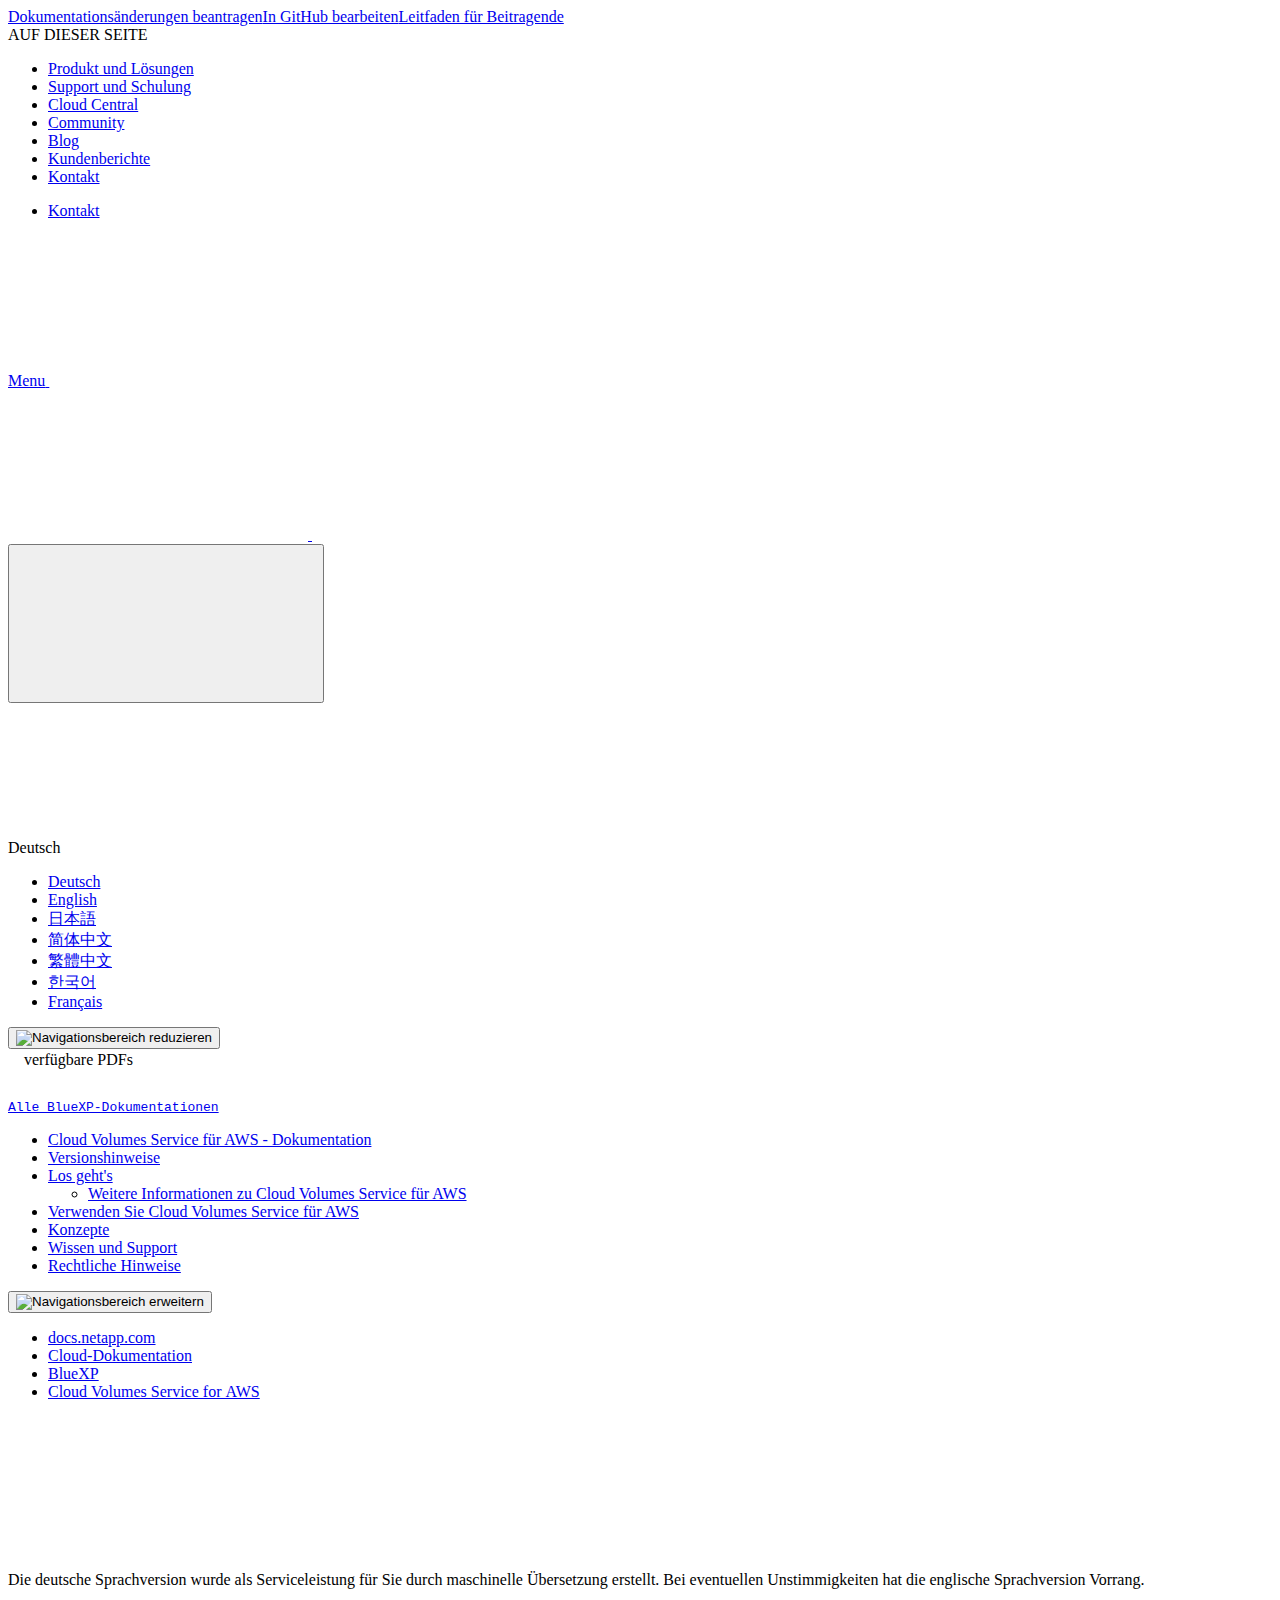
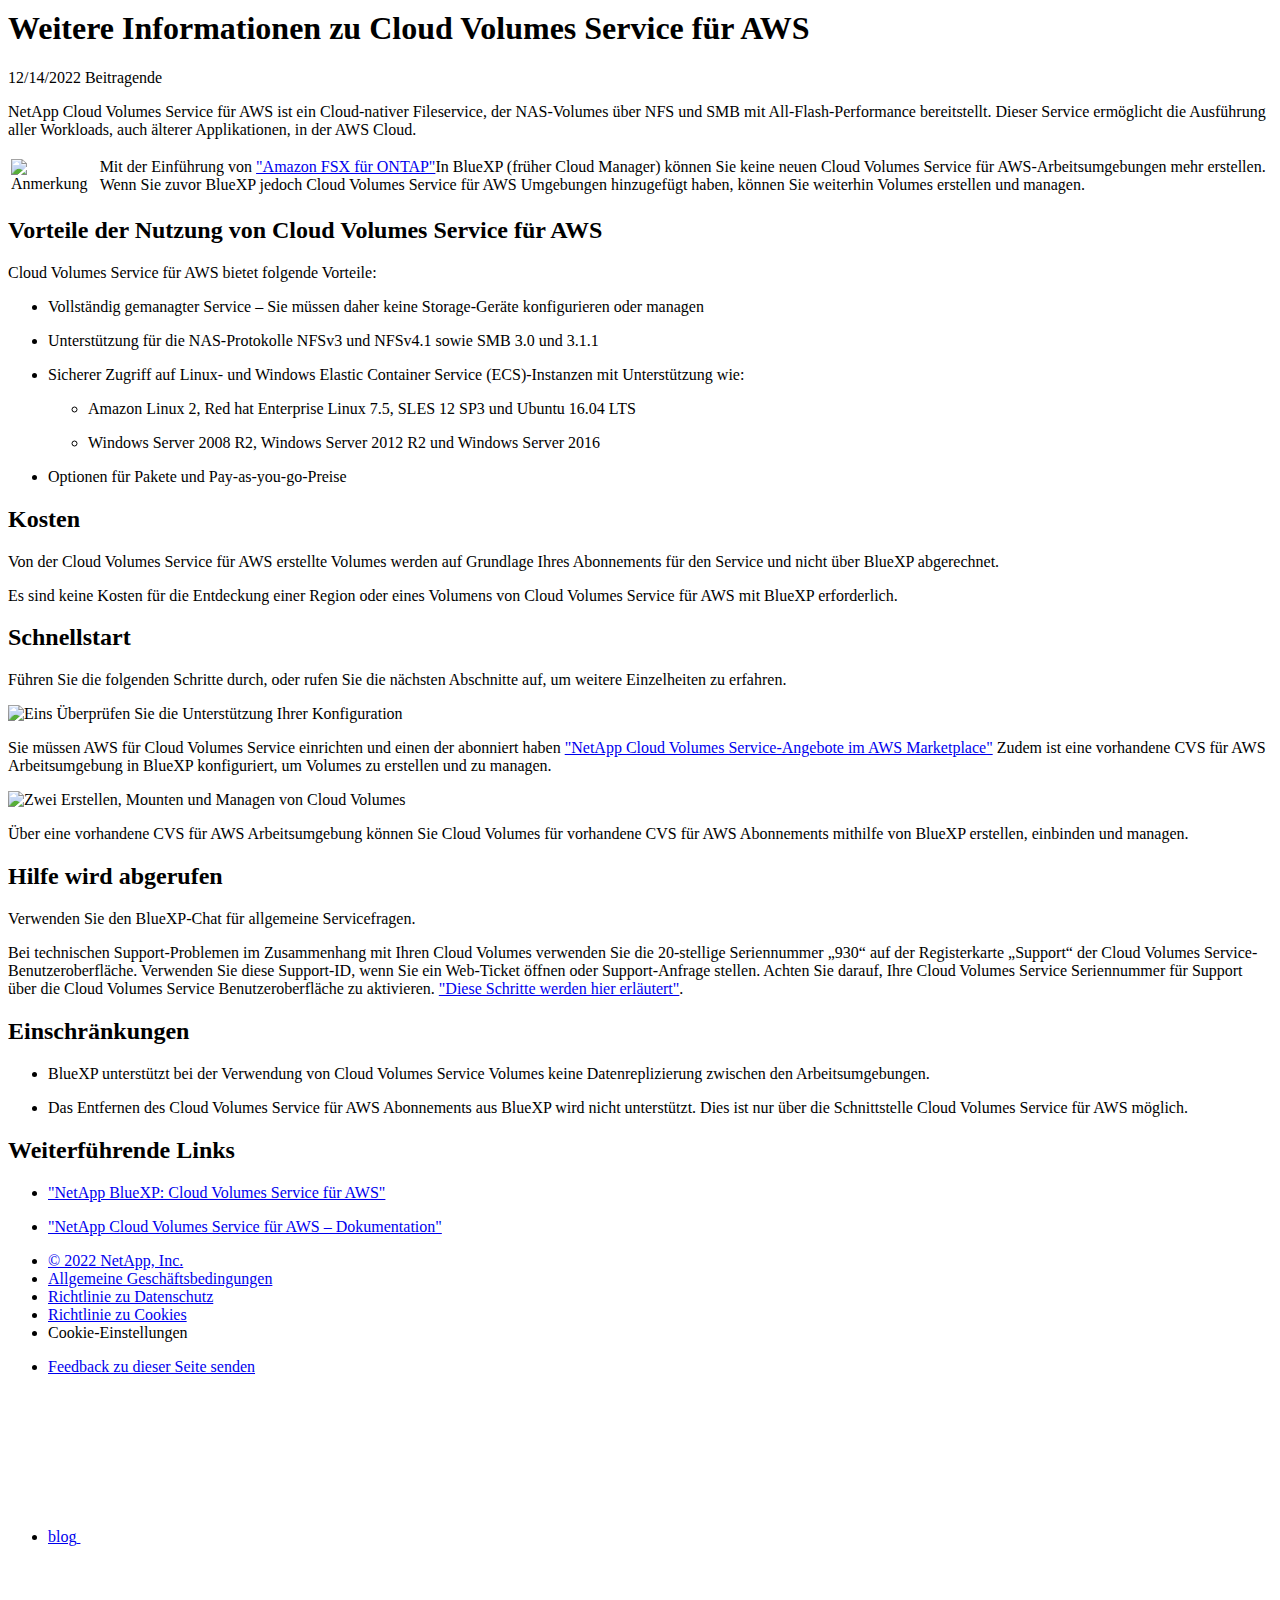
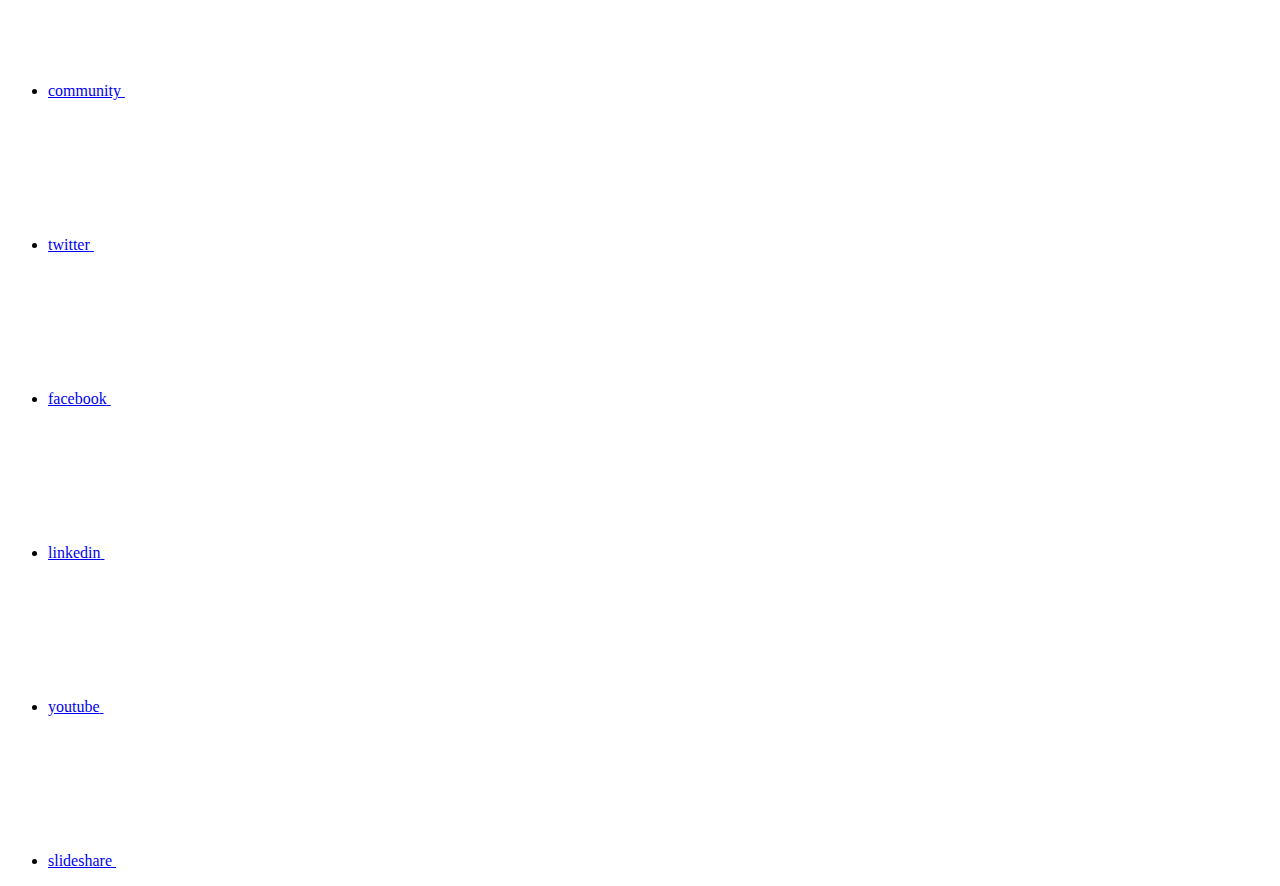
==== commit 2cef69d2: "Deploying to gh-pages from  @ 607ebefadc1014f81b548027eb5247247418bbca 🚀" ====
--- a/concept-cvs-aws.html
+++ b/concept-cvs-aws.html
@@ -681,7 +681,7 @@
 <p class="page-details">
   
     
-    <time datetime="2022-11-17 06:41:16 +0000">11/17/2022</time>
+    <time datetime="2022-12-14 18:30:23 +0000">12/14/2022</time>
     
   
 
@@ -762,9 +762,11 @@
 <p>Führen Sie die folgenden Schritte durch, oder rufen Sie die nächsten Abschnitte auf, um weitere Einzelheiten zu erfahren.</p>
 </div>
 <div class="paragraph quick-margin-para">
+<div class="title"><span class="image"><img src="https://raw.githubusercontent.com/NetAppDocs/common/main/media/number-1.png" alt="Eins"></span> Überprüfen Sie die Unterstützung Ihrer Konfiguration</div>
 <p>Sie müssen AWS für Cloud Volumes Service einrichten und einen der abonniert haben <a href="https://aws.amazon.com/marketplace/search/results?x=0&amp;y=0&amp;searchTerms=netapp+cloud+volumes+service" target="_blank" rel="noopener">"NetApp Cloud Volumes Service-Angebote im AWS Marketplace"</a> Zudem ist eine vorhandene CVS für AWS Arbeitsumgebung in BlueXP konfiguriert, um Volumes zu erstellen und zu managen.</p>
 </div>
 <div class="paragraph quick-margin-para">
+<div class="title"><span class="image"><img src="https://raw.githubusercontent.com/NetAppDocs/common/main/media/number-2.png" alt="Zwei"></span> Erstellen, Mounten und Managen von Cloud Volumes</div>
 <p>Über eine vorhandene CVS für AWS Arbeitsumgebung können Sie Cloud Volumes für vorhandene CVS für AWS Abonnements mithilfe von BlueXP erstellen, einbinden und managen.</p>
 </div>
 </div>
